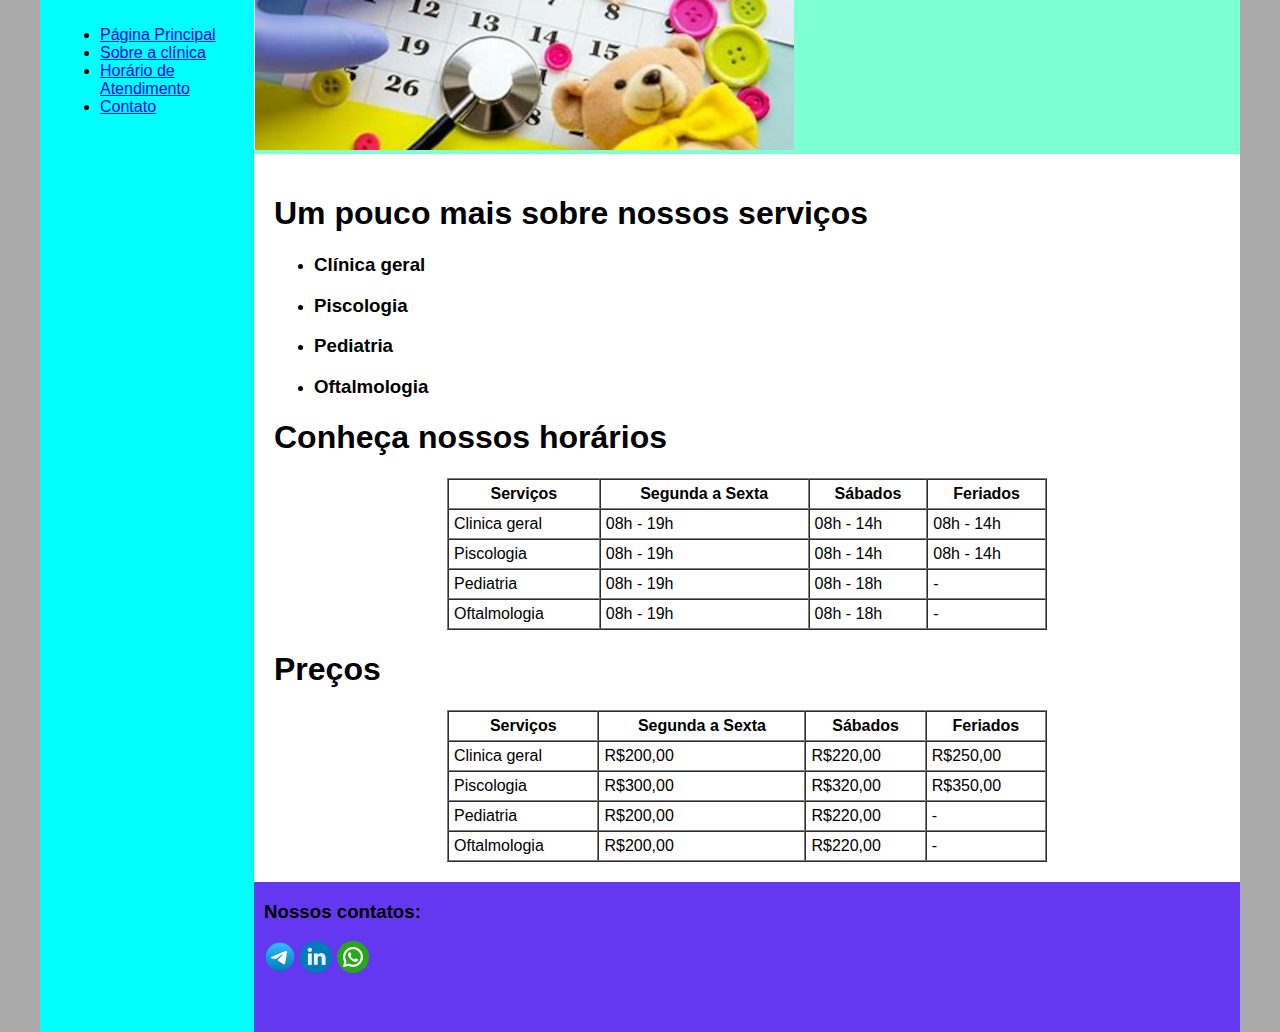
==== horarios.html @ 370e9852 "Enviando arquivos de mídia e as páginas solicitadas no desafio DIO" ====
<!DOCTYPE html>
<html lang="pt-br">
<head>
    <meta charset="UTF-8">
    <meta http-equiv="X-UA-Compatible" content="IE=edge">
    <meta name="viewport" content="width=device-width, initial-scale=1.0">
    <title>PediKids Center</title>
    <link rel="shortcut icon" href="assets/logo.ico" type="image/x-icon">
    <link rel="stylesheet" href="style.css">
</head>
<body>
    <div class="wrapper">
        <div class="menu">
            <ul>
                <li><a href="index.html">Página Principal</a></li>
                <li><a href="sobre.html">Sobre a clínica</a></li>
                <li><a href="horarios.html">Horário de Atendimento</a></li>
                <li><a href="contatos.html">Contato</a></li>
            </ul>
        </div>

        <div class="main">
            <div class="header">
                <img src="assets/header-2.png" alt="">
            </div>
    
            <div class="content">
                <h1>Um pouco mais sobre nossos serviços</h1>
                    <ul>
                        <li>
                            <h3>Clínica geral</h3>
                            <p></p>
                        </li>
                        <li>
                            <h3>Piscologia</h3>
                            <p></p>
                        </li>
                        <li>
                            <h3>Pediatria</h3>
                            <p></p>
                        </li>
                        <li>
                            <h3>Oftalmologia</h3>
                            <p></p>
                        </li>
                    </ul>

                <h1>Conheça nossos horários</h1>
                    <table align="center" width="600px" cellspacing="0" cellpadding="5" border="1">
                        <thead>
                            <tr>
                                <th>Serviços</th>
                                <th>Segunda a Sexta</th>
                                <th>Sábados</th>
                                <th>Feriados</th>
                            </tr>
                        </thead>
                        <tbody>
                            <tr>
                                <td>Clinica geral</td>
                                <td>08h - 19h</td>
                                <td>08h - 14h</td>
                                <td>08h - 14h</td>
                            </tr>
                            <tr>
                                <td>Piscologia</td>
                                <td>08h - 19h</td>
                                <td>08h - 14h</td>
                                <td>08h - 14h</td>
                            </tr>
                            <tr>
                                <td>Pediatria</td>
                                <td>08h - 19h</td>
                                <td>08h - 18h</td>
                                <td>-</td>
                            </tr>
                            <tr>
                                <td>Oftalmologia</td>
                                <td>08h - 19h</td>
                                <td>08h - 18h</td>
                                <td>-</td>
                            </tr>
                        </tbody>
                    </table>

                <h1>Preços</h1>
                <table align="center" width="600px" cellspacing="0" cellpadding="5" border="1">
                    <thead>
                        <tr>
                            <th>Serviços</th>
                            <th>Segunda a Sexta</th>
                            <th>Sábados</th>
                            <th>Feriados</th>
                        </tr>
                    </thead>
                    <tbody>
                        <tr>
                            <td>Clinica geral</td>
                            <td>R$200,00</td>
                            <td>R$220,00</td>
                            <td>R$250,00</td>
                        </tr>
                        <tr>
                            <td>Piscologia</td>
                            <td>R$300,00</td>
                            <td>R$320,00</td>
                            <td>R$350,00</td>
                        </tr>
                        <tr>
                            <td>Pediatria</td>
                            <td>R$200,00</td>
                            <td>R$220,00</td>
                            <td>-</td>
                        </tr>
                        <tr>
                            <td>Oftalmologia</td>
                            <td>R$200,00</td>
                            <td>R$220,00</td>
                            <td>-</td>
                        </tr>
                    </tbody>
                </table>
            </div>
    
            <div class="footer">
                <h3>Nossos contatos:</h3>
                <a title="Telegram" href="https://web.telegram.org/" target="_blank" rel="noopener noreferrer"><img src="assets/telegram-32x32.png" alt="Telegram"></a>

                <a title="LinkedIn" href="https://www.linkedin.com/" target="_blank" rel="noopener noreferrer"><img src="assets/linkedin-32x32.png" alt="LinkedIn"></a>
                
                <a title="Whatsapp" href="https://api.whatsapp.com/send?phone=+5500000000000" target="_blank" rel="noopener noreferrer"><img src="assets/whatsapp-32x32.png" alt="Whatsapp"></a>
            </div>
        </div>
    </div>
</body>
</html>
---- style.css ----
html, body {
    margin: 0;
    font-family: Arial, Helvetica, sans-serif;
}
body {
    background-color: #aaa;
    display: flex;
    justify-content: center;
}

.wrapper {
    width: 1200px;
    display: flex;
    margin: 0 auto;
    background-color: aquamarine;
}
.main {
    display: flex;
    flex-flow: column;
    width: 85%;
}
.menu {
    width: 15%;
    background-color: aqua;
    padding: 10px 20px 0px;
}
.header {
    /* background:linear-gradient(to right, #f461ab,#d06aff,#ff75bf,#ff6bff); */
    min-height: 150px;
}
.content {
    background-color: white;
    min-height: 300px;
    padding: 20px;
}
.footer {
    background-color: rgb(99, 56, 240);
    min-height: 150px;
    padding-left: 10px;
}
input.input {
    margin: 5px;
    width: 400px;
}
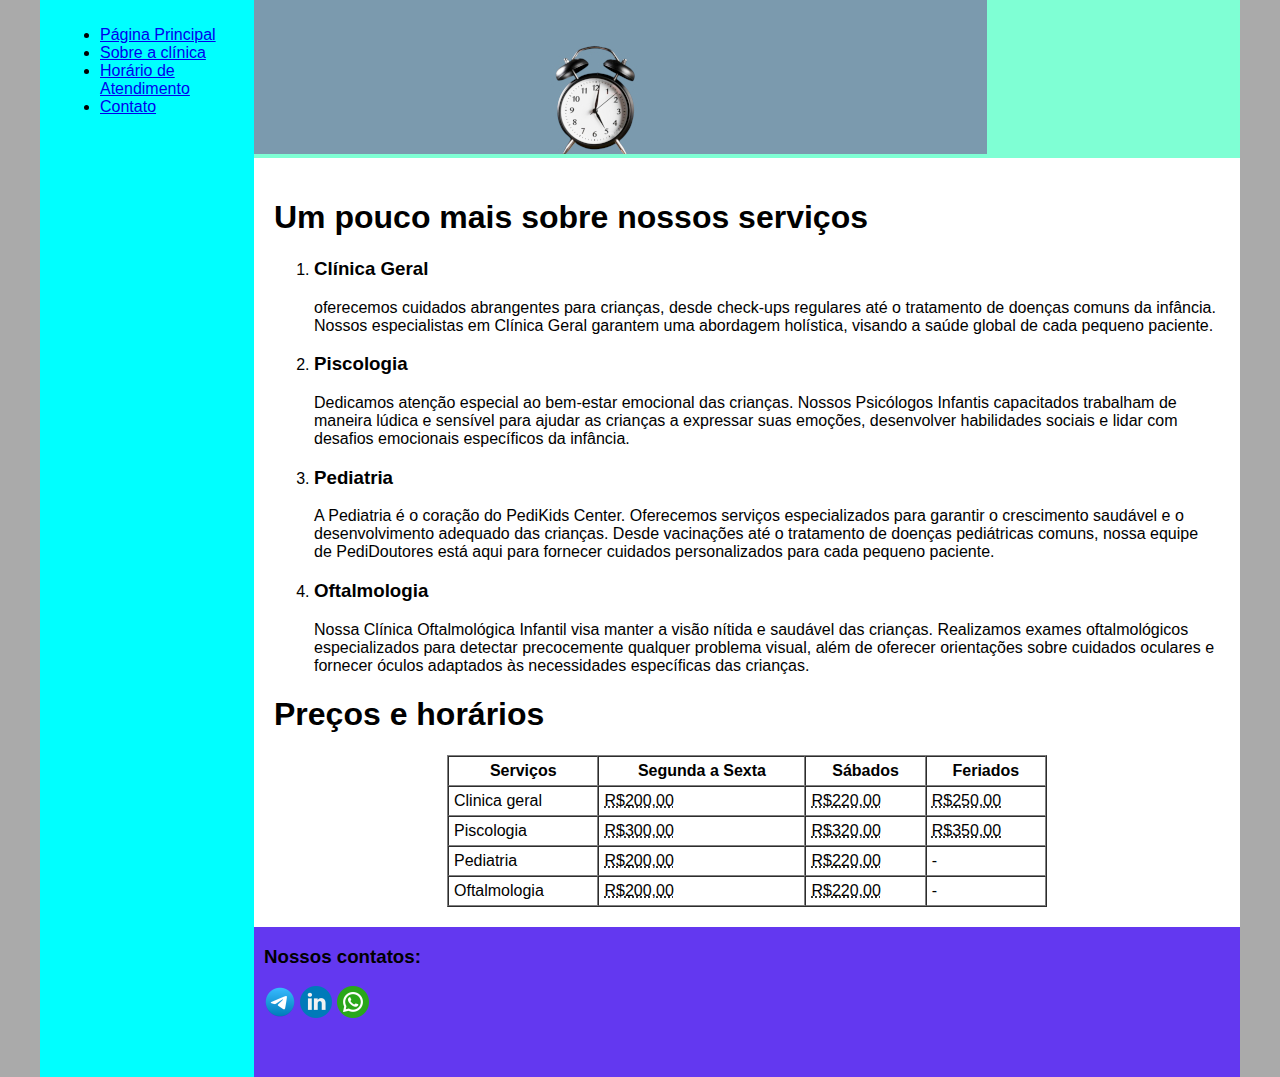
==== commit 7e1cdad5: "Substituição de arquivos de mídia e implementação de imagens nas páginas" ====
--- a/horarios.html
+++ b/horarios.html
@@ -21,69 +21,31 @@
 
         <div class="main">
             <div class="header">
-                <img src="assets/header-2.png" alt="">
+                <img src="assets/horario.jpg" alt="Relógio como plano de fundo">
             </div>
     
             <div class="content">
                 <h1>Um pouco mais sobre nossos serviços</h1>
-                    <ul>
-                        <li>
-                            <h3>Clínica geral</h3>
-                            <p></p>
-                        </li>
-                        <li>
-                            <h3>Piscologia</h3>
-                            <p></p>
-                        </li>
-                        <li>
-                            <h3>Pediatria</h3>
-                            <p></p>
-                        </li>
-                        <li>
-                            <h3>Oftalmologia</h3>
-                            <p></p>
-                        </li>
-                    </ul>
+                <ol>
+                    <li>
+                        <h3>Clínica Geral</h3>
+                        <p>oferecemos cuidados abrangentes para crianças, desde check-ups regulares até o tratamento de doenças comuns da infância. Nossos especialistas em Clínica Geral garantem uma abordagem holística, visando a saúde global de cada pequeno paciente.</p>
+                    </li>
+                    <li>
+                        <h3>Piscologia</h3>
+                        <p>Dedicamos atenção especial ao bem-estar emocional das crianças. Nossos Psicólogos Infantis capacitados trabalham de maneira lúdica e sensível para ajudar as crianças a expressar suas emoções, desenvolver habilidades sociais e lidar com desafios emocionais específicos da infância.</p>
+                    </li>
+                    <li>
+                        <h3>Pediatria</h3>
+                        <p>A Pediatria é o coração do PediKids Center. Oferecemos serviços especializados para garantir o crescimento saudável e o desenvolvimento adequado das crianças. Desde vacinações até o tratamento de doenças pediátricas comuns, nossa equipe de PediDoutores está aqui para fornecer cuidados personalizados para cada pequeno paciente.</p>
+                    </li>
+                    <li>
+                        <h3>Oftalmologia</h3>
+                        <p>Nossa Clínica Oftalmológica Infantil visa manter a visão nítida e saudável das crianças. Realizamos exames oftalmológicos especializados para detectar precocemente qualquer problema visual, além de oferecer orientações sobre cuidados oculares e fornecer óculos adaptados às necessidades específicas das crianças.</p>
+                    </li>
+                </ol>
 
-                <h1>Conheça nossos horários</h1>
-                    <table align="center" width="600px" cellspacing="0" cellpadding="5" border="1">
-                        <thead>
-                            <tr>
-                                <th>Serviços</th>
-                                <th>Segunda a Sexta</th>
-                                <th>Sábados</th>
-                                <th>Feriados</th>
-                            </tr>
-                        </thead>
-                        <tbody>
-                            <tr>
-                                <td>Clinica geral</td>
-                                <td>08h - 19h</td>
-                                <td>08h - 14h</td>
-                                <td>08h - 14h</td>
-                            </tr>
-                            <tr>
-                                <td>Piscologia</td>
-                                <td>08h - 19h</td>
-                                <td>08h - 14h</td>
-                                <td>08h - 14h</td>
-                            </tr>
-                            <tr>
-                                <td>Pediatria</td>
-                                <td>08h - 19h</td>
-                                <td>08h - 18h</td>
-                                <td>-</td>
-                            </tr>
-                            <tr>
-                                <td>Oftalmologia</td>
-                                <td>08h - 19h</td>
-                                <td>08h - 18h</td>
-                                <td>-</td>
-                            </tr>
-                        </tbody>
-                    </table>
-
-                <h1>Preços</h1>
+                <h1>Preços e horários</h1>
                 <table align="center" width="600px" cellspacing="0" cellpadding="5" border="1">
                     <thead>
                         <tr>
@@ -96,26 +58,26 @@
                     <tbody>
                         <tr>
                             <td>Clinica geral</td>
-                            <td>R$200,00</td>
-                            <td>R$220,00</td>
-                            <td>R$250,00</td>
+                            <td><abbr title="Horário: 08h - 19h">R$200,00</abbr></td>
+                            <td><abbr title="Horário: 08h - 14h">R$220,00</abbr></td>
+                            <td><abbr title="Horário: 08h - 14h">R$250,00</abbr></td>
                         </tr>
                         <tr>
                             <td>Piscologia</td>
-                            <td>R$300,00</td>
-                            <td>R$320,00</td>
-                            <td>R$350,00</td>
+                            <td><abbr title="Horário: 08h - 19h">R$300,00</abbr></td>
+                            <td><abbr title="Horário: 08h - 14h">R$320,00</abbr></td>
+                            <td><abbr title="Horário: 08h - 14h">R$350,00</abbr></td>
                         </tr>
                         <tr>
                             <td>Pediatria</td>
-                            <td>R$200,00</td>
-                            <td>R$220,00</td>
+                            <td><abbr title="Horário: 08h - 19h">R$200,00</abbr></td>
+                            <td><abbr title="Horário: 08h - 18h">R$220,00</abbr></td>
                             <td>-</td>
                         </tr>
                         <tr>
                             <td>Oftalmologia</td>
-                            <td>R$200,00</td>
-                            <td>R$220,00</td>
+                            <td><abbr title="Horário: 08h - 19h">R$200,00</abbr></td>
+                            <td><abbr title="Horário: 08h - 18h">R$220,00</abbr></td>
                             <td>-</td>
                         </tr>
                     </tbody>
